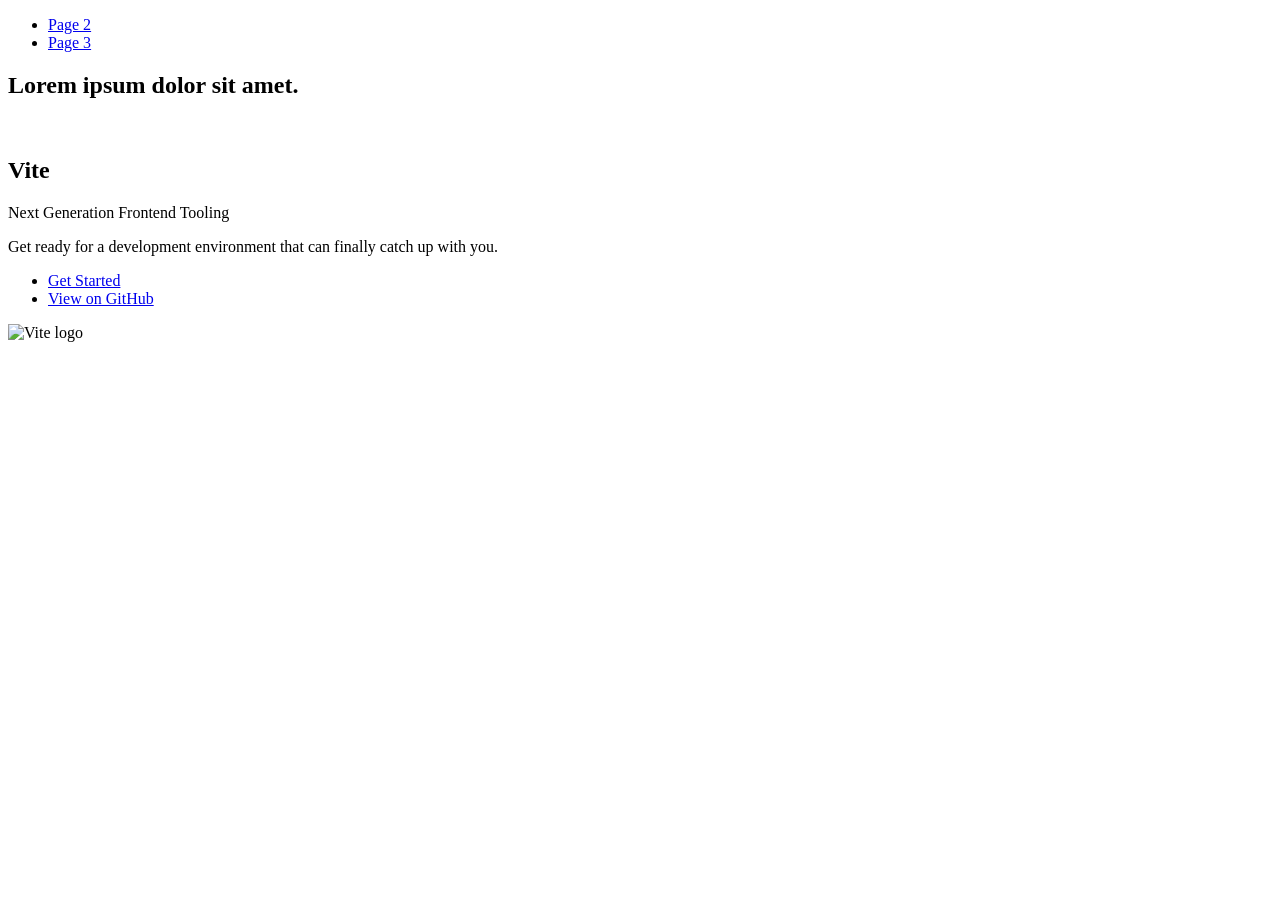
==== index.html @ e63aa0e1 "Deploying to gh-pages from @ demchukv/goit-js-hw-09@c4a733fd902bc648f14799c8a9aa064a8bc200f3 🚀" ====
<!DOCTYPE html>
<html lang="en">
  <head>
    <meta charset="UTF-8" />
    <link rel="icon" type="image/svg+xml" href="/goit-js-hw-09/favicon.svg" />
    <meta name="viewport" content="width=device-width, initial-scale=1.0" />
    <title>Vanilla App Template</title>
    
    <script type="module" crossorigin src="/goit-js-hw-09/commonHelpers.js"></script>
    <link rel="stylesheet" href="/goit-js-hw-09/assets/index-10c40100.css">
  </head>
  <body>
    <header class="header">
  <nav class="nav">
    <ul class="nav-list">
      <li class="nav-item">
        <a href="./page-2.html" class="nav-link">Page 2</a>
      </li>

      <li class="nav-item">
        <a href="./page-3.html" class="nav-link">Page 3</a>
      </li>
    </ul>
  </nav>
</header>


    <section>
      <h1>Lorem ipsum dolor sit amet.</h1>
      <!-- Path to images as from index.html file -->
      <img src="/goit-js-hw-09/assets/javascript-8dac5379.svg" alt="" />
    </section>

    <!-- Loads the specified .html file -->
    <section class="vite-promo">
  <div class="container">
    <div class="wrapper">
      <h2 class="title">
        <span class="gradient">Vite</span>
      </h2>
      <p class="text">Next Generation Frontend Tooling</p>
      <p class="tagline">
        Get ready for a development environment that can finally catch up with
        you.
      </p>

      <ul class="actions">
        <li class="action">
          <a
            class="link"
            href="https://vitejs.dev/guide/"
            target="_blank"
            rel="noopener noreferrer"
            >Get Started</a
          >
        </li>
        <li class="action">
          <a
            class="link"
            href="https://github.com/vitejs/vite"
            target="_blank"
            rel="noopener noreferrer"
            >View on GitHub</a
          >
        </li>
      </ul>
    </div>

    <div class="thumb">
      <!-- Path to images as from index.html file -->
      <img
        class="pic"
        src="/goit-js-hw-09/assets/vite-logo-51249ca9.png"
        alt="Vite logo"
        width="640"
        height="640"
      />
    </div>
  </div>
</section>


    
  </body>
</html>
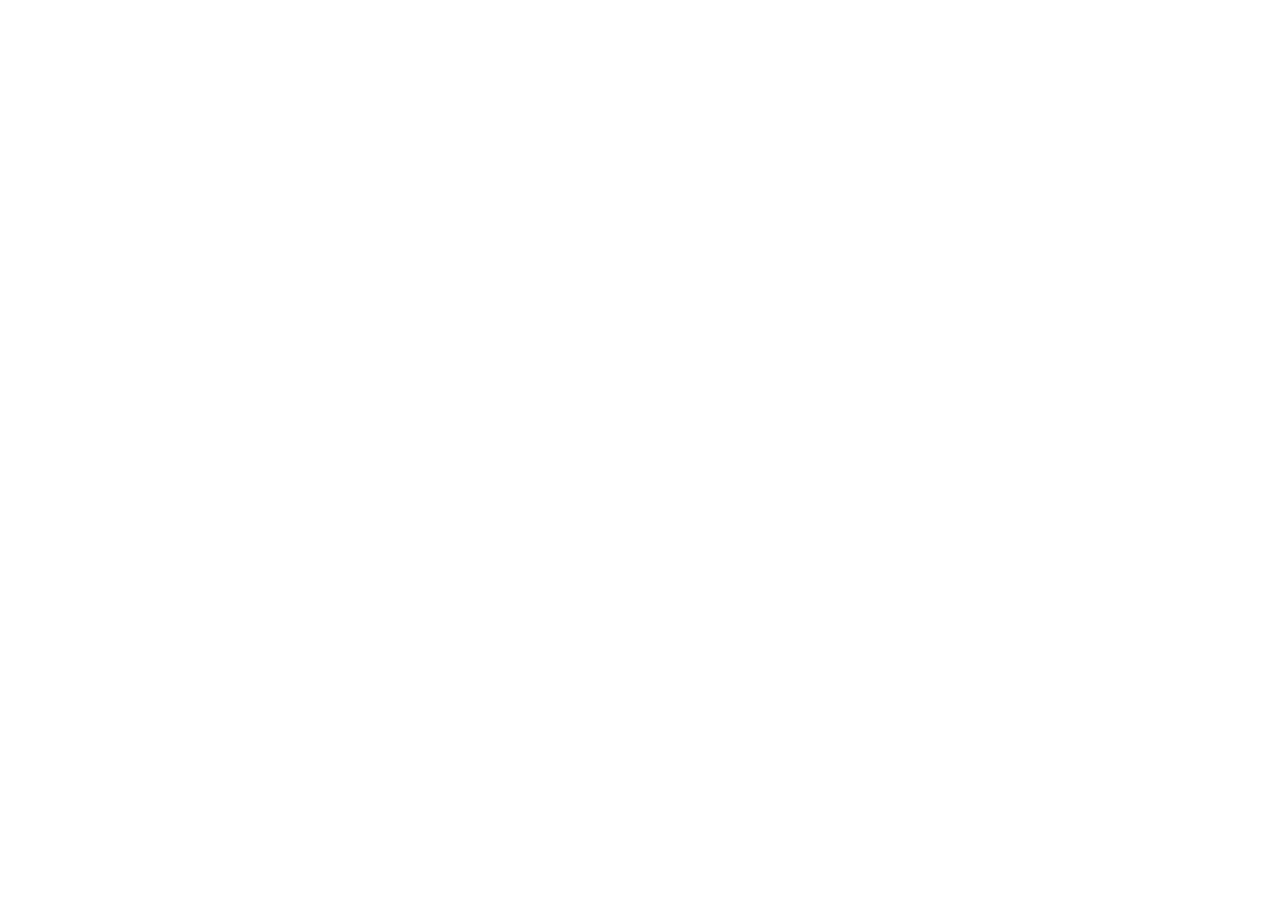
==== commit 79215039: "Deploying to gh-pages from @ demchukv/goit-js-hw-09@8cc2be090f06714f3b409af25f03a55df78471b4 🚀" ====
--- a/index.html
+++ b/index.html
@@ -4,82 +4,21 @@
     <meta charset="UTF-8" />
     <link rel="icon" type="image/svg+xml" href="/goit-js-hw-09/favicon.svg" />
     <meta name="viewport" content="width=device-width, initial-scale=1.0" />
-    <title>Vanilla App Template</title>
+    <title>GOIT-JS-HW-09</title>
     
     <script type="module" crossorigin src="/goit-js-hw-09/commonHelpers.js"></script>
-    <link rel="stylesheet" href="/goit-js-hw-09/assets/index-10c40100.css">
+    <link rel="modulepreload" crossorigin href="/goit-js-hw-09/assets/vendor-848f0138.js">
+    <link rel="stylesheet" href="/goit-js-hw-09/assets/index-fec9e245.css">
   </head>
   <body>
-    <header class="header">
-  <nav class="nav">
-    <ul class="nav-list">
-      <li class="nav-item">
-        <a href="./page-2.html" class="nav-link">Page 2</a>
-      </li>
-
-      <li class="nav-item">
-        <a href="./page-3.html" class="nav-link">Page 3</a>
-      </li>
-    </ul>
-  </nav>
-</header>
+    <!-- Loads gallery .html file -->
+    <ul class="gallery"></ul>
 
 
-    <section>
-      <h1>Lorem ipsum dolor sit amet.</h1>
-      <!-- Path to images as from index.html file -->
-      <img src="/goit-js-hw-09/assets/javascript-8dac5379.svg" alt="" />
-    </section>
+    <!-- Loads feedback form .html file -->
+    
 
-    <!-- Loads the specified .html file -->
-    <section class="vite-promo">
-  <div class="container">
-    <div class="wrapper">
-      <h2 class="title">
-        <span class="gradient">Vite</span>
-      </h2>
-      <p class="text">Next Generation Frontend Tooling</p>
-      <p class="tagline">
-        Get ready for a development environment that can finally catch up with
-        you.
-      </p>
-
-      <ul class="actions">
-        <li class="action">
-          <a
-            class="link"
-            href="https://vitejs.dev/guide/"
-            target="_blank"
-            rel="noopener noreferrer"
-            >Get Started</a
-          >
-        </li>
-        <li class="action">
-          <a
-            class="link"
-            href="https://github.com/vitejs/vite"
-            target="_blank"
-            rel="noopener noreferrer"
-            >View on GitHub</a
-          >
-        </li>
-      </ul>
-    </div>
-
-    <div class="thumb">
-      <!-- Path to images as from index.html file -->
-      <img
-        class="pic"
-        src="/goit-js-hw-09/assets/vite-logo-51249ca9.png"
-        alt="Vite logo"
-        width="640"
-        height="640"
-      />
-    </div>
-  </div>
-</section>
-
-
+    
     
   </body>
 </html>
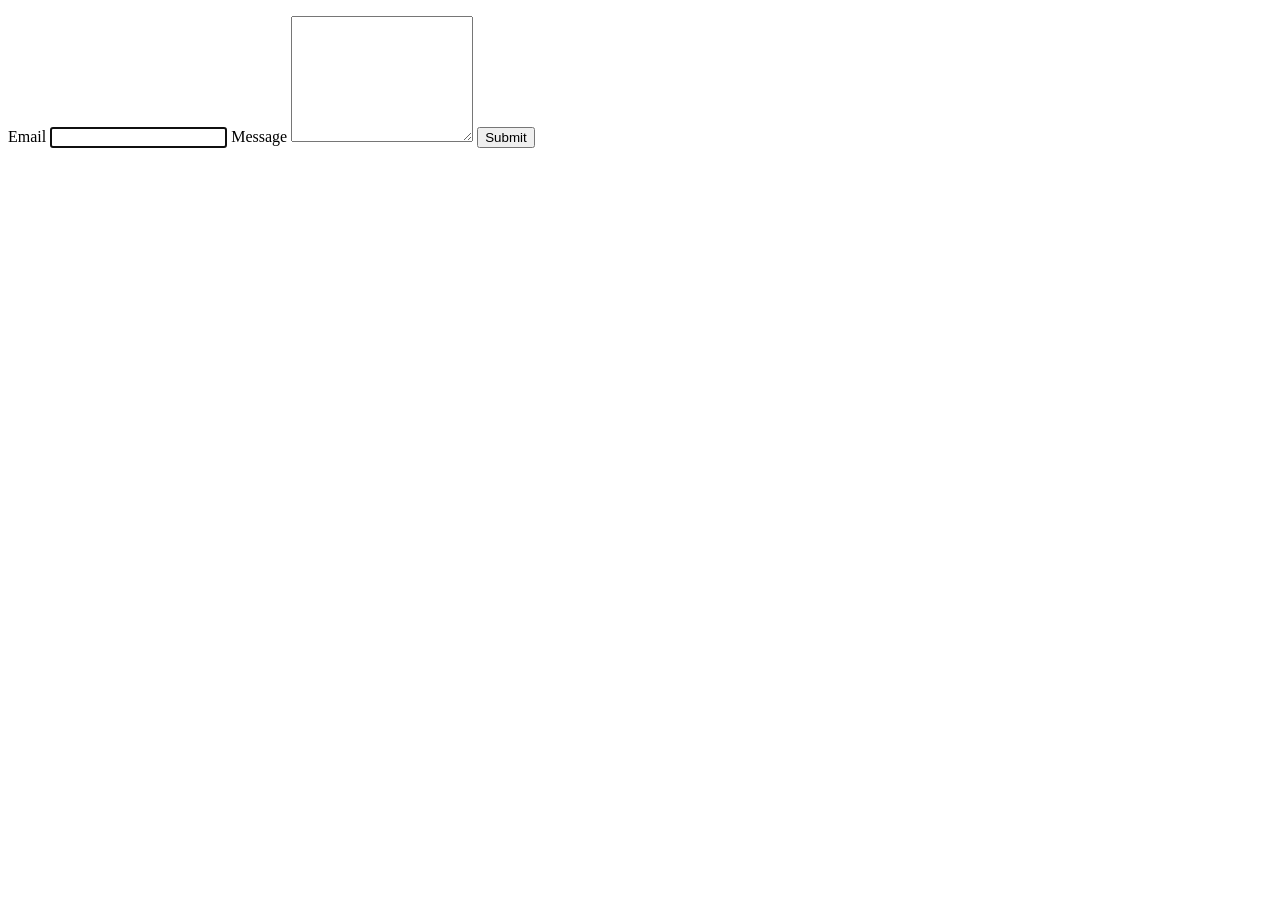
==== commit 476957b0: "Deploying to gh-pages from @ demchukv/goit-js-hw-09@d1ab22a80cfad358455c8cace274408e6749de5e 🚀" ====
--- a/index.html
+++ b/index.html
@@ -7,8 +7,8 @@
     <title>GOIT-JS-HW-09</title>
     
     <script type="module" crossorigin src="/goit-js-hw-09/commonHelpers.js"></script>
-    <link rel="modulepreload" crossorigin href="/goit-js-hw-09/assets/vendor-848f0138.js">
-    <link rel="stylesheet" href="/goit-js-hw-09/assets/index-fec9e245.css">
+    <link rel="modulepreload" crossorigin href="/goit-js-hw-09/assets/vendor-3b6544c1.js">
+    <link rel="stylesheet" href="/goit-js-hw-09/assets/index-21554eed.css">
   </head>
   <body>
     <!-- Loads gallery .html file -->
@@ -16,7 +16,18 @@
 
 
     <!-- Loads feedback form .html file -->
-    
+    <form class="feedback-form" autocomplete="off">
+  <label>
+    Email
+    <input type="email" name="email" autofocus />
+  </label>
+  <label>
+    Message
+    <textarea name="message" rows="8"></textarea>
+  </label>
+  <button type="submit">Submit</button>
+</form>
+
 
     
     
